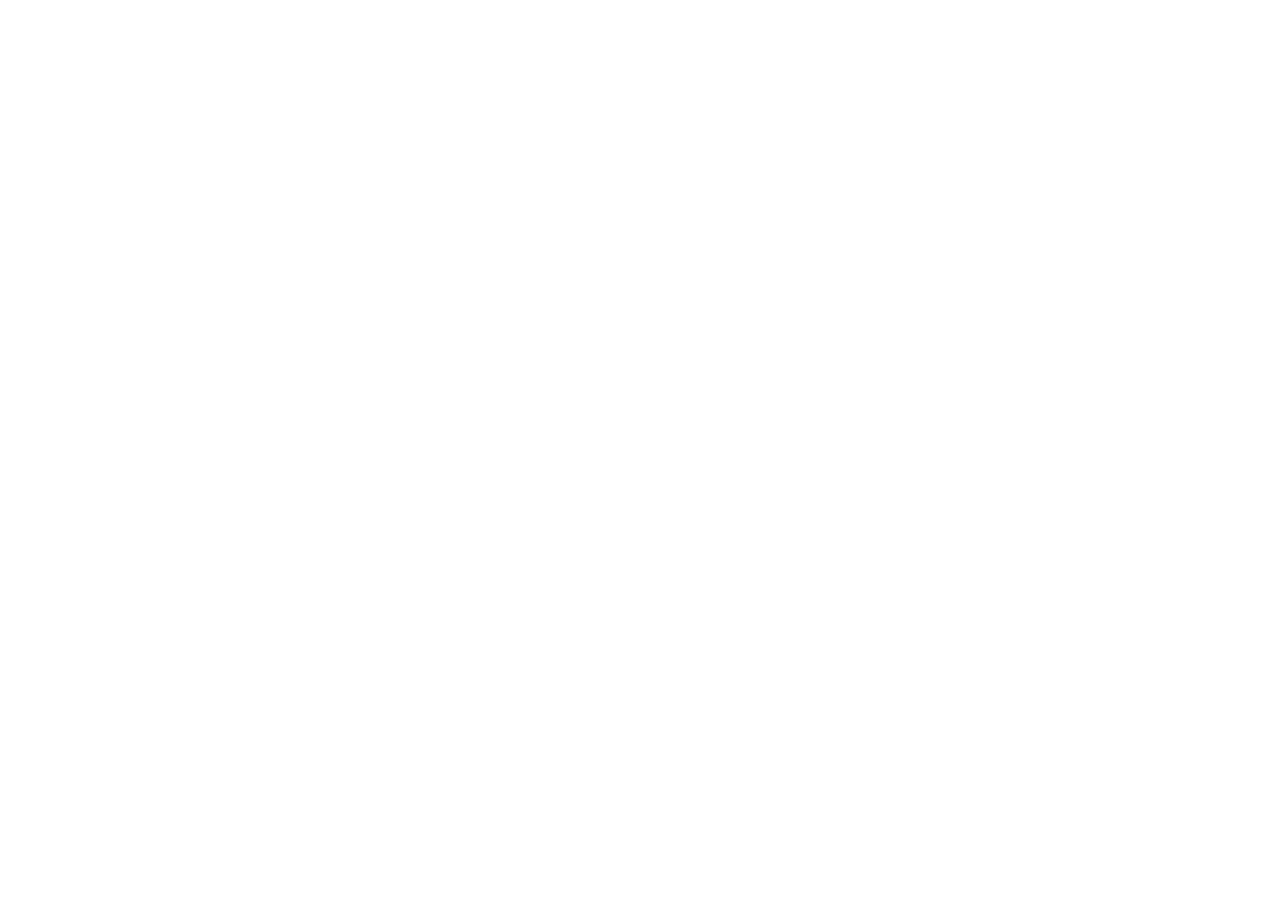
==== image/index.html @ d860d589 "initial commit" ====
<!DOCTYPE html>
<html lang="en">
<head>
    <meta charset="UTF-8">
    <meta http-equiv="X-UA-Compatible" content="IE=edge">
    <meta name="viewport" content="width=device-width, initial-scale=1.0">
    <title>Ashfaq Portfolio</title>
    <link rel="stylesheet" href="style.css">
</head>
<body>
    
</body>
</html>
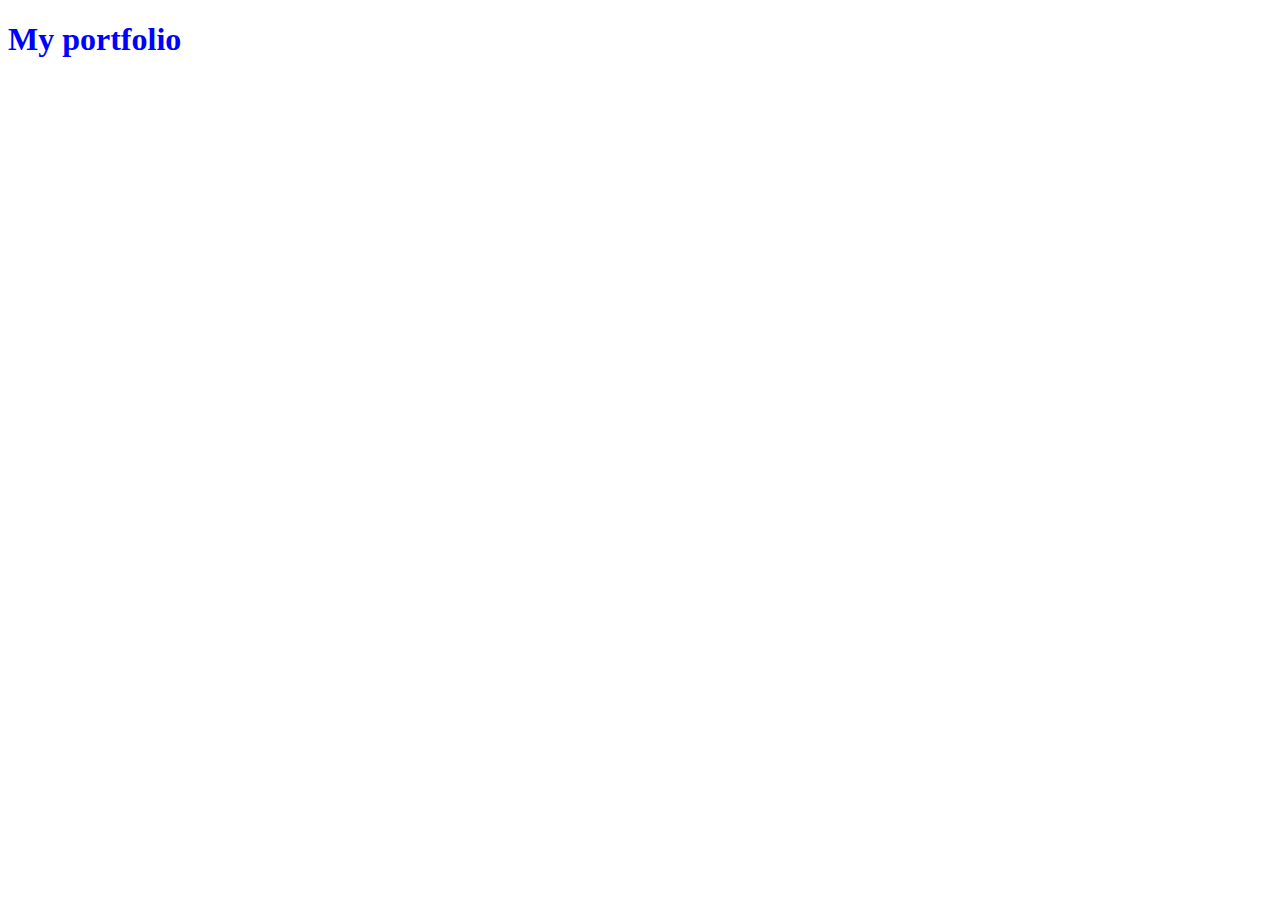
==== commit 3dd28957: "change in code" ====
--- a/image/index.html
+++ b/image/index.html
@@ -8,6 +8,6 @@
     <link rel="stylesheet" href="style.css">
 </head>
 <body>
-    
+    <h1>My portfolio</h1>
 </body>
 </html>--- a/image/style.css
+++ b/image/style.css
@@ -0,0 +1,3 @@
+h1{
+    color: blue;
+}